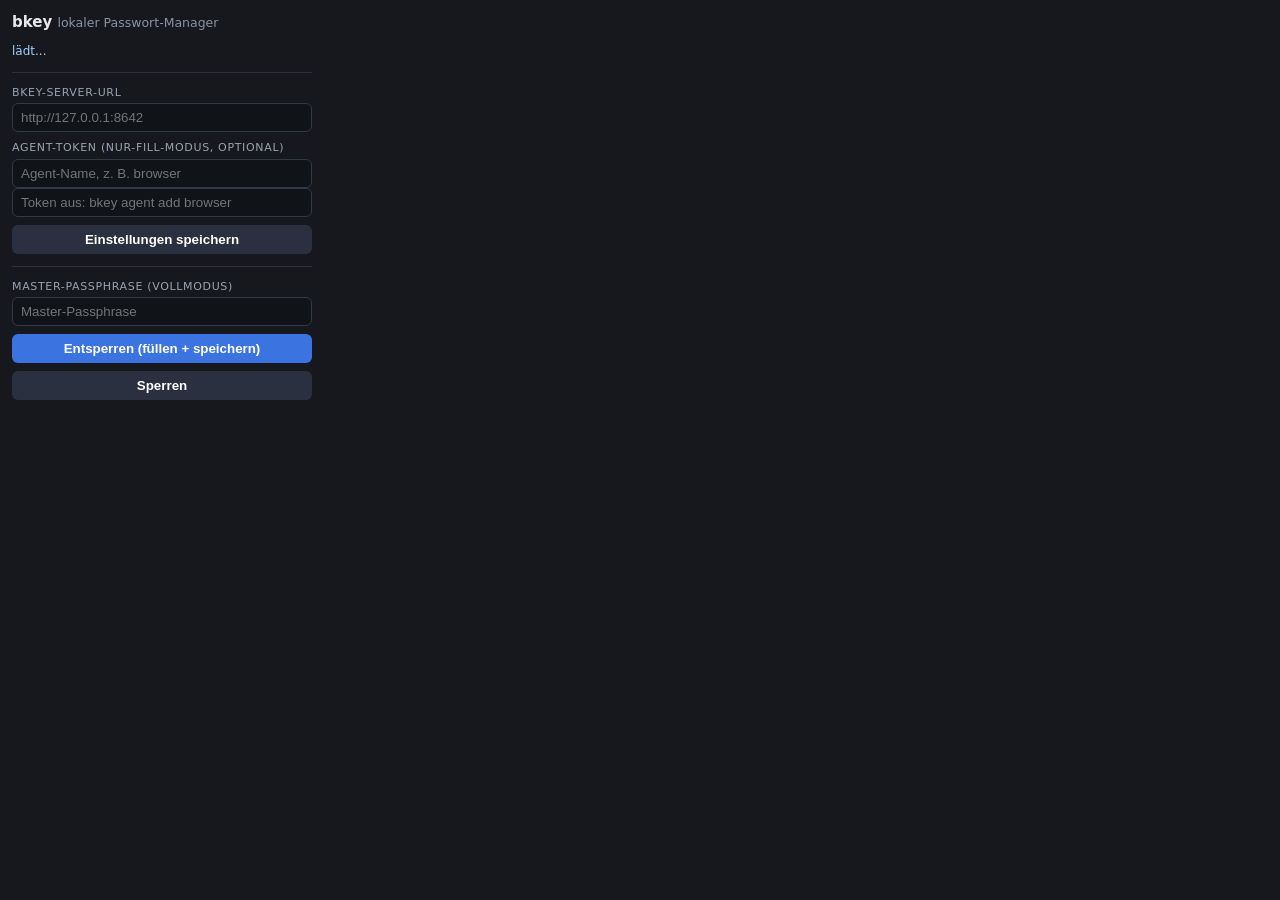
==== extension/popup.html @ 5176c4ef "feat: browser password manager (MV3 extension) + username/url fields + /api/set - vault entries: new" ====
<!doctype html>
<html lang="de">
<head>
  <meta charset="utf-8">
  <style>
    body { font: 13px/1.4 system-ui, sans-serif; width: 300px; margin: 0;
           padding: 12px; background: #16181d; color: #e8e8ec; }
    h1 { font-size: 15px; margin: 0 0 10px; }
    h1 small { color: #8b93a3; font-weight: 400; }
    label { display: block; margin: 8px 0 3px; color: #9aa3b2; font-size: 11px;
            text-transform: uppercase; letter-spacing: .06em; }
    input { width: 100%; box-sizing: border-box; padding: 6px 8px;
            border-radius: 6px; border: 1px solid #343946;
            background: #101318; color: #fff; }
    button { margin-top: 8px; padding: 7px 10px; width: 100%; border: 0;
             border-radius: 6px; background: #3b74e0; color: #fff;
             font-weight: 600; cursor: pointer; }
    button.sec { background: #2a3040; }
    #status { margin-top: 10px; font-size: 12px; color: #9fd0ff; min-height: 16px; }
    .err { color: #ff8f8f; }
    .ok { color: #8fe39a; }
    hr { border: 0; border-top: 1px solid #2c313c; margin: 12px 0; }
  </style>
</head>
<body>
  <h1>bkey <small>lokaler Passwort-Manager</small></h1>
  <div id="status">lädt...</div>
  <hr>

  <label for="serverUrl">bkey-Server-URL</label>
  <input id="serverUrl" placeholder="http://127.0.0.1:8642">

  <label>Agent-Token (Nur-Fill-Modus, optional)</label>
  <input id="agentName" placeholder="Agent-Name, z. B. browser">
  <input id="agentToken" placeholder="Token aus: bkey agent add browser">
  <button id="save" class="sec">Einstellungen speichern</button>
  <hr>

  <label for="passphrase">Master-Passphrase (Vollmodus)</label>
  <input id="passphrase" type="password" placeholder="Master-Passphrase">
  <button id="unlock">Entsperren (füllen + speichern)</button>
  <button id="lock" class="sec">Sperren</button>

  <script src="popup.js"></script>
</body>
</html>
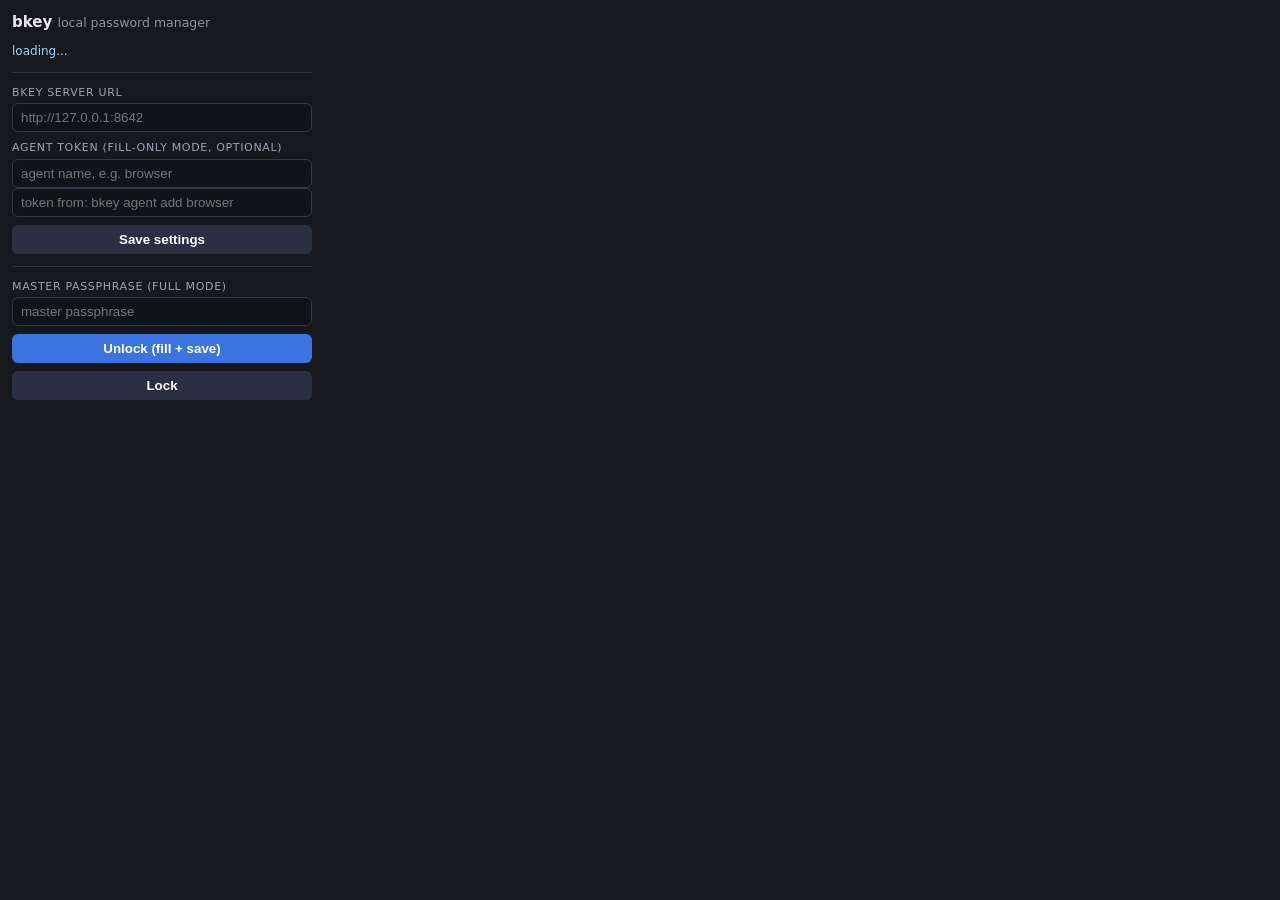
==== commit 934278f2: "docs: translate README, examples and extension UI to English" ====
--- a/extension/popup.html
+++ b/extension/popup.html
@@ -1,5 +1,5 @@
 <!doctype html>
-<html lang="de">
+<html lang="en">
 <head>
   <meta charset="utf-8">
   <style>
@@ -23,23 +23,23 @@
   </style>
 </head>
 <body>
-  <h1>bkey <small>lokaler Passwort-Manager</small></h1>
-  <div id="status">lädt...</div>
+  <h1>bkey <small>local password manager</small></h1>
+  <div id="status">loading...</div>
   <hr>
 
-  <label for="serverUrl">bkey-Server-URL</label>
+  <label for="serverUrl">bkey server URL</label>
   <input id="serverUrl" placeholder="http://127.0.0.1:8642">
 
-  <label>Agent-Token (Nur-Fill-Modus, optional)</label>
-  <input id="agentName" placeholder="Agent-Name, z. B. browser">
-  <input id="agentToken" placeholder="Token aus: bkey agent add browser">
-  <button id="save" class="sec">Einstellungen speichern</button>
+  <label>agent token (fill-only mode, optional)</label>
+  <input id="agentName" placeholder="agent name, e.g. browser">
+  <input id="agentToken" placeholder="token from: bkey agent add browser">
+  <button id="save" class="sec">Save settings</button>
   <hr>
 
-  <label for="passphrase">Master-Passphrase (Vollmodus)</label>
-  <input id="passphrase" type="password" placeholder="Master-Passphrase">
-  <button id="unlock">Entsperren (füllen + speichern)</button>
-  <button id="lock" class="sec">Sperren</button>
+  <label for="passphrase">master passphrase (full mode)</label>
+  <input id="passphrase" type="password" placeholder="master passphrase">
+  <button id="unlock">Unlock (fill + save)</button>
+  <button id="lock" class="sec">Lock</button>
 
   <script src="popup.js"></script>
 </body>
